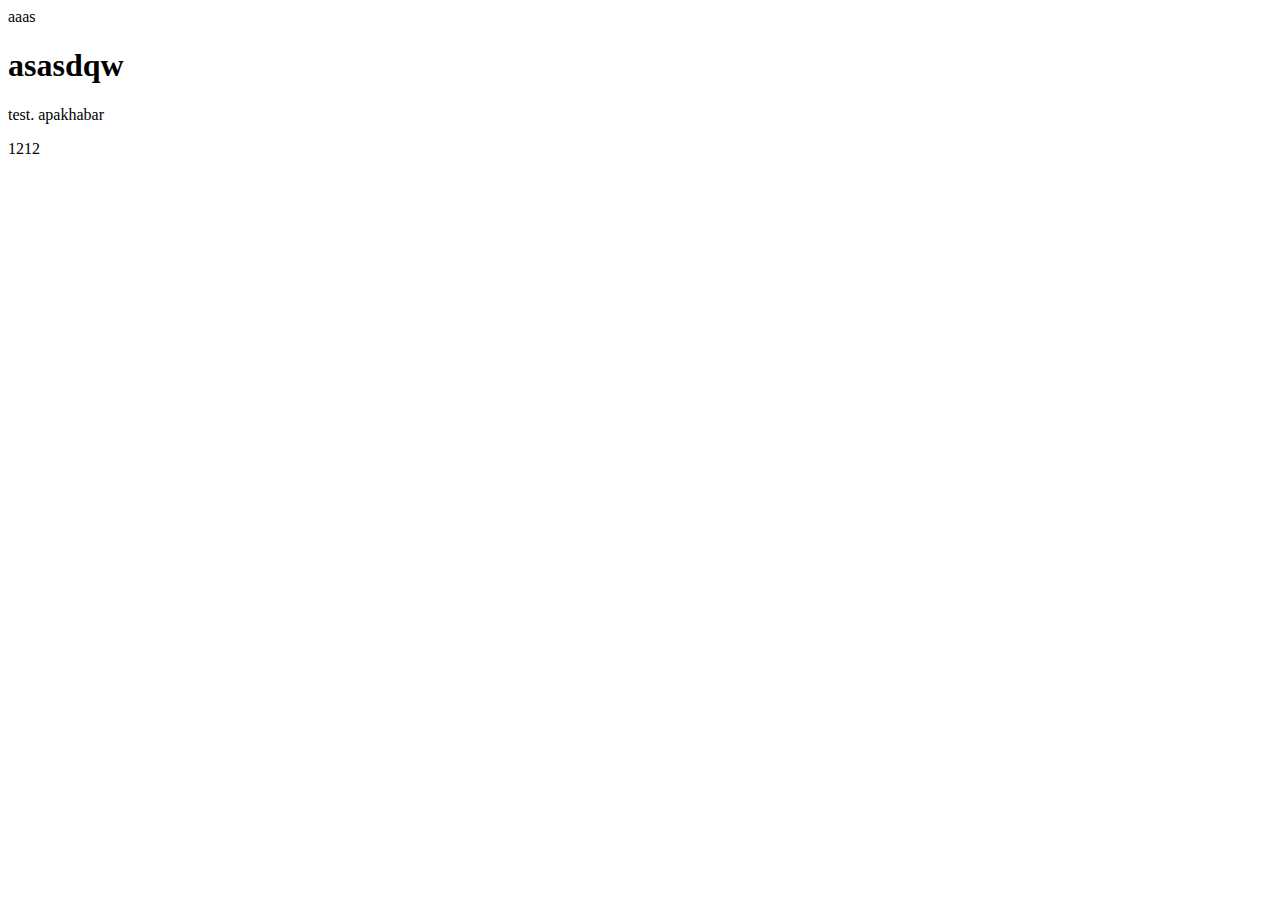
==== test.html @ 1f551ae2 "test html" ====
<!DOCTYPE html>
<html lang="en">
<head>
    <meta charset="UTF-8">
    <meta name="viewport" content="width=device-width, initial-scale=1.0">
    <title>Document</title>
</head>
<body>
    <header>aaas</header>
    <h1>asasdqw</h1>
    <p>test. apakhabar</p>
    <form action="vcasw">1212</form>
</body>
</html>
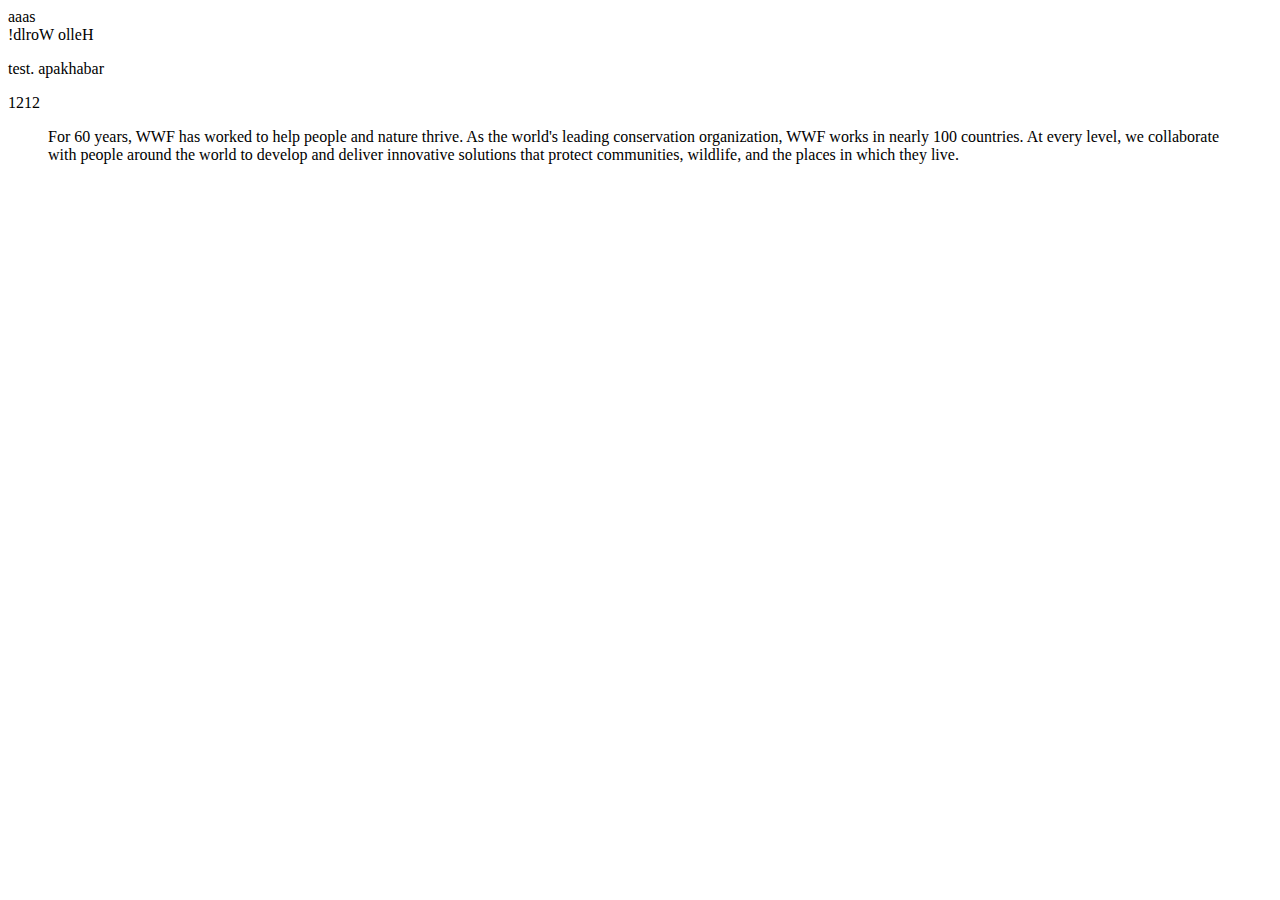
==== commit 46e088c6: "Update test.html" ====
--- a/test.html
+++ b/test.html
@@ -7,8 +7,12 @@
 </head>
 <body>
     <header>aaas</header>
-    <h1>asasdqw</h1>
-    <p>test. apakhabar</p>
+    <bdo dir="rtl">Hello World!</bdo>
+    <p title="testindsdkkk">test. apakhabar</p>
     <form action="vcasw">1212</form>
+
+    <blockquote cite="http://www.worldwildlife.org/who/index.html">
+        For 60 years, WWF has worked to help people and nature thrive. As the world's leading conservation organization, WWF works in nearly 100 countries. At every level, we collaborate with people around the world to develop and deliver innovative solutions that protect communities, wildlife, and the places in which they live.
+    </blockquote>
 </body>
-</html>
+</html>